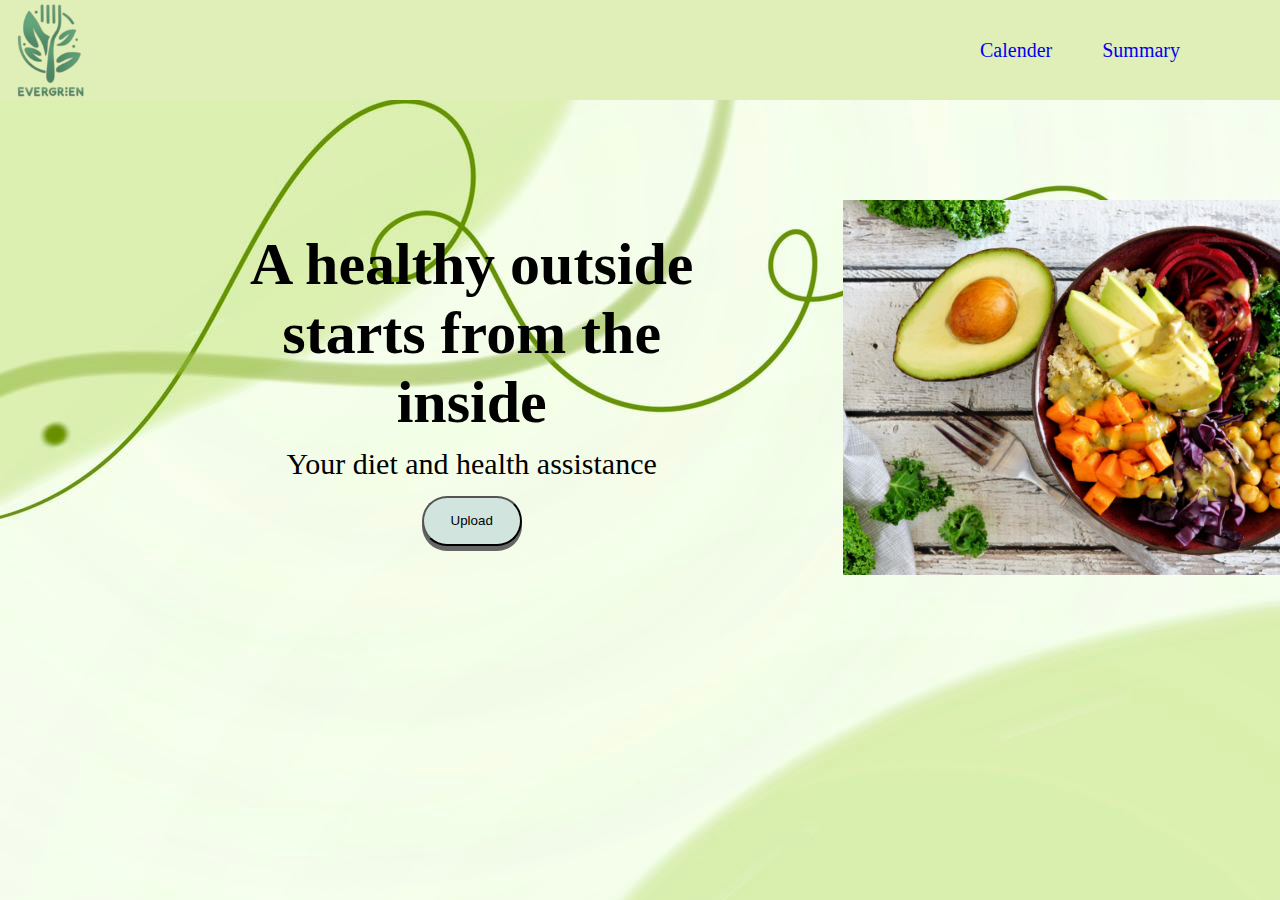
==== index.html @ df990033 "Push1" ====
<html lang="en">
<head>
    <meta charset="UTF-8">
    <meta name="viewport" content="width=device-width, initial-scale=1.0">
    <title>Document</title>
    <link rel="stylesheet" href="styles.css">
</head>
<style>
    

</style>
<body>
    <section>
        <nav class="menu">
            <img id="logo" src="./assets/images/logo-good.png" alt="">
            <ul>
                <li><a href="./loginpage.html">Calender</a></li>
                <li><a href="#">Summary</a></li>
            </ul>
        </nav>
    </section>
    <div class="main">
        <div class="text">
            <h1>A healthy outside <br>starts from the <br>inside</h1>
            <p>Your diet and health assistance</p>
            <button id="fileUploadButton">Upload</button>
            <input type="file" id="fileInput">
        </div>
        <div>
            <img id="frontImage" src="./assets/images/Test1.png" alt="">
        </div>
    </div>
    <script>
        document.getElementById('fileUploadButton').addEventListener('click', function() {
            document.getElementById('fileInput').click();
        });
    </script>
</body>

</html>
---- styles.css ----
*{
    margin: 0;
}

body{
    background-image: url(./assets/images/Background-main.jpg);
}
a{
    text-decoration: none;
}
:root{
    --top-bar-color: #e0efb8;
    --background-color: #f7feee;

}
.menu{
    display: flex;
    margin: 0;
    padding: 0;
    align-items: center;
    background-color: var(--top-bar-color)
    
}
.menu li{
    list-style: none;
    
}
.menu ul{
    display: flex;
    gap: 50px;
    margin-left: auto;
    margin-right: 100px;
    font-size: 20px;
}

#logo{
    width: 100px;
    height: auto;
}
#frontImage{
    height: auto;
    width: 500px;
    position: relative;
    left: 400px;
    top: 100px;
}
.main{
    display: flex;
    align-items: center;
}
.text{
    text-align: center;
    position: relative;
    left: 250px;
    top: 100px;
    font-size: 30px;
}
.text h1{
    margin-bottom: 10px;
}
.text p{
    margin-bottom: 15px;
}
button{
    height: 50px;
    width: 100px;
    border-radius: 30px;
    background-color: #D1E5DE;
    box-shadow: 0 5px #666;
}
button:hover {background-color: #3e8e41}
button:active {
background-color: #3e8e41;
transform: translateY(5px);
}
#fileInput {
        display: none;
}
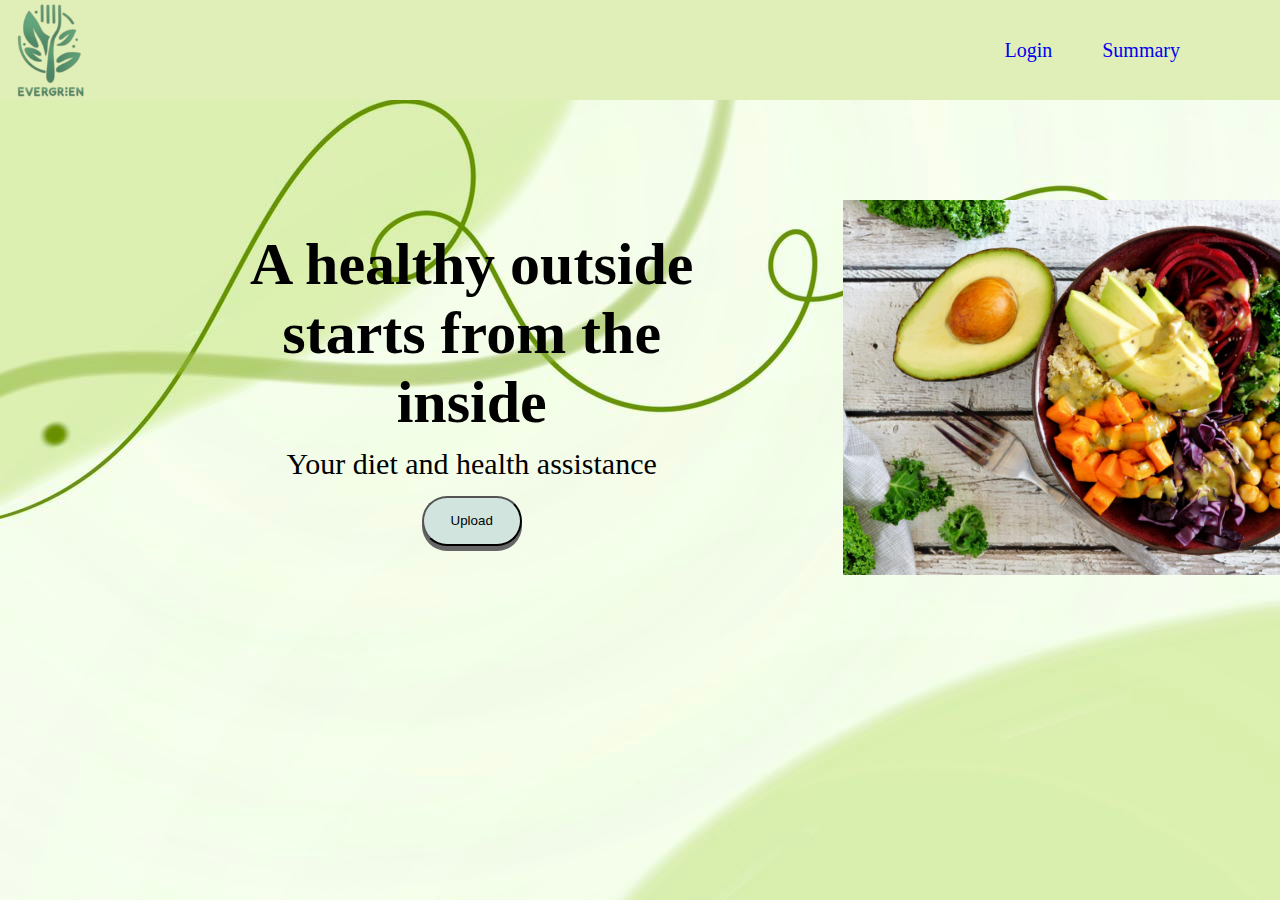
==== commit 93b2aeb9: "test commit" ====
--- a/index.html
+++ b/index.html
@@ -14,7 +14,7 @@
         <nav class="menu">
             <img id="logo" src="./assets/images/logo-good.png" alt="">
             <ul>
-                <li><a href="./loginpage.html">Calender</a></li>
+                <li><a href="./loginpage.html">Login</a></li>
                 <li><a href="#">Summary</a></li>
             </ul>
         </nav>
